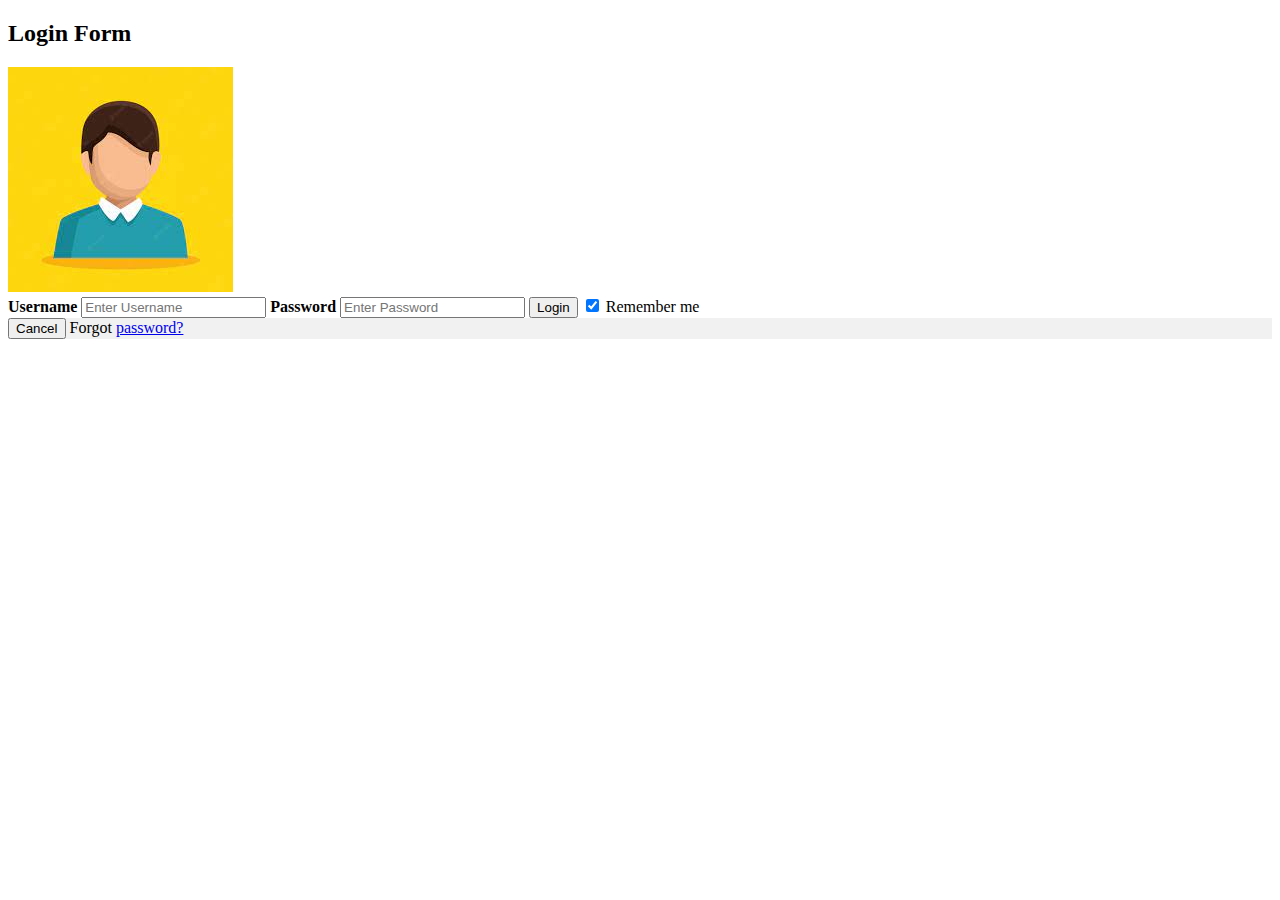
==== page_1.html @ 4205c529 "Add files via upload" ====
<!DOCTYPE html>
<html>
<head>
<meta name="viewport" content="width=device-width, initial-scale=1">

<link href="https://cdn.jsdelivr.net/npm/bootstrap@5.3.0-alpha1/dist/css/bootstrap.min.css" rel="stylesheet" integrity="sha384-GLhlTQ8iRABdZLl6O3oVMWSktQOp6b7In1Zl3/Jr59b6EGGoI1aFkw7cmDA6j6gD" crossorigin="anonymous">
</head>
<body >

<h2>Login Form</h2>

<form action="" method="post">
  <div class="imgcontainer">
    <img src="Avatar.jpeg" alt="Avatar" class="avatar">
  </div>

  <div class="container">
    <label for="uname"><b>Username</b></label>
    <input type="text" placeholder="Enter Username" name="uname" required>

    <label for="psw"><b>Password</b></label>
    <input type="password" placeholder="Enter Password" name="psw" required>
        
    <button type="submit" display="block" id="loginbtn">Login</button>
    <label>
      <input type="checkbox" checked="checked" name="remember"> Remember me
    </label>
  </div>

  <div class="container" style="background-color:#f1f1f1">
    <button type="button" class="cancelbtn">Cancel</button>
    <span class="psw">Forgot <a href="#">password?</a></span>
  </div>
</form>

</body>
</html>
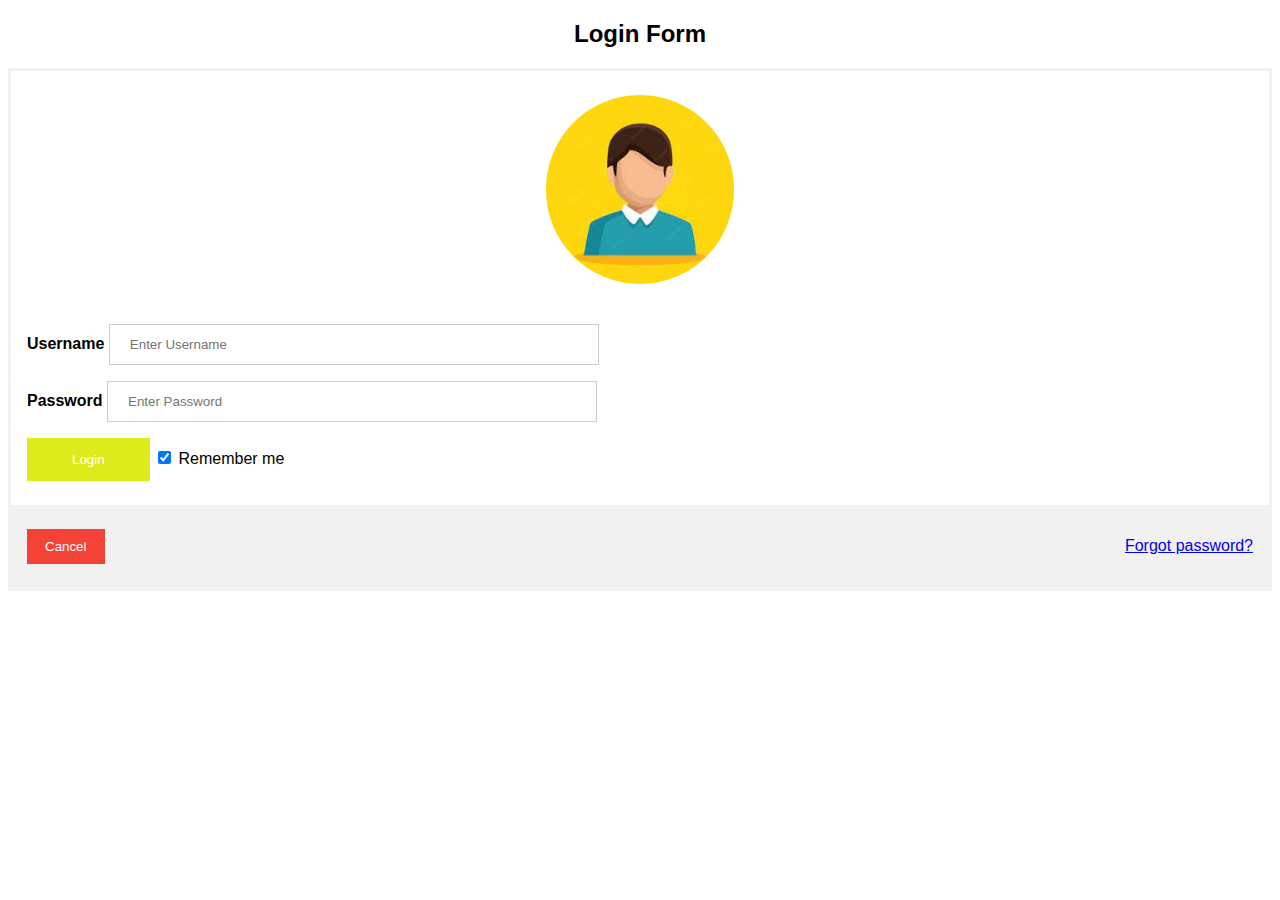
==== commit ee232015: "Add files via upload" ====
--- a/page_1.html
+++ b/page_1.html
@@ -2,7 +2,79 @@
 <html>
 <head>
 <meta name="viewport" content="width=device-width, initial-scale=1">
+<style>
+body {font-family: Arial, Helvetica, sans-serif;}
+form {border: 3px solid #f1f1f1;}
 
+input[type=text], input[type=password] {
+  width: 40%;
+  padding: 12px 20px;
+  margin: 8px 0;
+  border: 1px solid #ccc;
+  box-sizing: border-box;
+  align-items: center;
+}
+h2{
+  text-align:center;
+}
+button {
+  background-color: #ddeb1b;
+  color: white;
+  padding: 14px 20px;
+  margin: 8px 0;
+  border: none;
+  cursor: pointer;
+  width: 10%;
+  
+}
+.upper{
+  justify-content: center;
+}
+.lower{
+  justify-content: center;
+}
+button:hover {
+  opacity: 0.8;
+}
+
+.cancelbtn {
+  width: auto;
+  padding: 10px 18px;
+  background-color: #f44336;
+}
+
+.imgcontainer {
+  text-align: center;
+  margin: 24px 0 12px 0;
+}
+
+img.avatar {
+  width: 15%;
+  border-radius: 50%;
+}
+
+.container {
+  padding: 16px;
+}
+
+span.psw {
+  float: right;
+  padding-top: 16px;
+}
+#loginbtn{
+  align-items: center;
+}
+/* Change styles for span and cancel button on extra small screens */
+@media screen and (max-width: 300px) {
+  span.psw {
+     display: block;
+     float: none;
+  }
+  .cancelbtn {
+     width: 100%;
+  }
+}
+</style>
 <link href="https://cdn.jsdelivr.net/npm/bootstrap@5.3.0-alpha1/dist/css/bootstrap.min.css" rel="stylesheet" integrity="sha384-GLhlTQ8iRABdZLl6O3oVMWSktQOp6b7In1Zl3/Jr59b6EGGoI1aFkw7cmDA6j6gD" crossorigin="anonymous">
 </head>
 <body >
@@ -15,21 +87,24 @@
   </div>
 
   <div class="container">
-    <label for="uname"><b>Username</b></label>
-    <input type="text" placeholder="Enter Username" name="uname" required>
-
-    <label for="psw"><b>Password</b></label>
-    <input type="password" placeholder="Enter Password" name="psw" required>
+    <div class="upper">
+      <label for="uname"><b>Username</b></label>
+      <input type="text" placeholder="Enter Username" name="uname" required>
+    </div>
+    <div class="lower">
+      <label for="psw"><b>Password</b></label>
+      <input type="password" placeholder="Enter Password" name="psw" required>
+    </div>
         
     <button type="submit" display="block" id="loginbtn">Login</button>
     <label>
-      <input type="checkbox" checked="checked" name="remember"> Remember me
+      <input type="checkbox" checked="unchecked" name="remember"> Remember me
     </label>
   </div>
 
   <div class="container" style="background-color:#f1f1f1">
     <button type="button" class="cancelbtn">Cancel</button>
-    <span class="psw">Forgot <a href="#">password?</a></span>
+    <span class="psw"><a href="#">Forgot password?</a></span>
   </div>
 </form>
 
